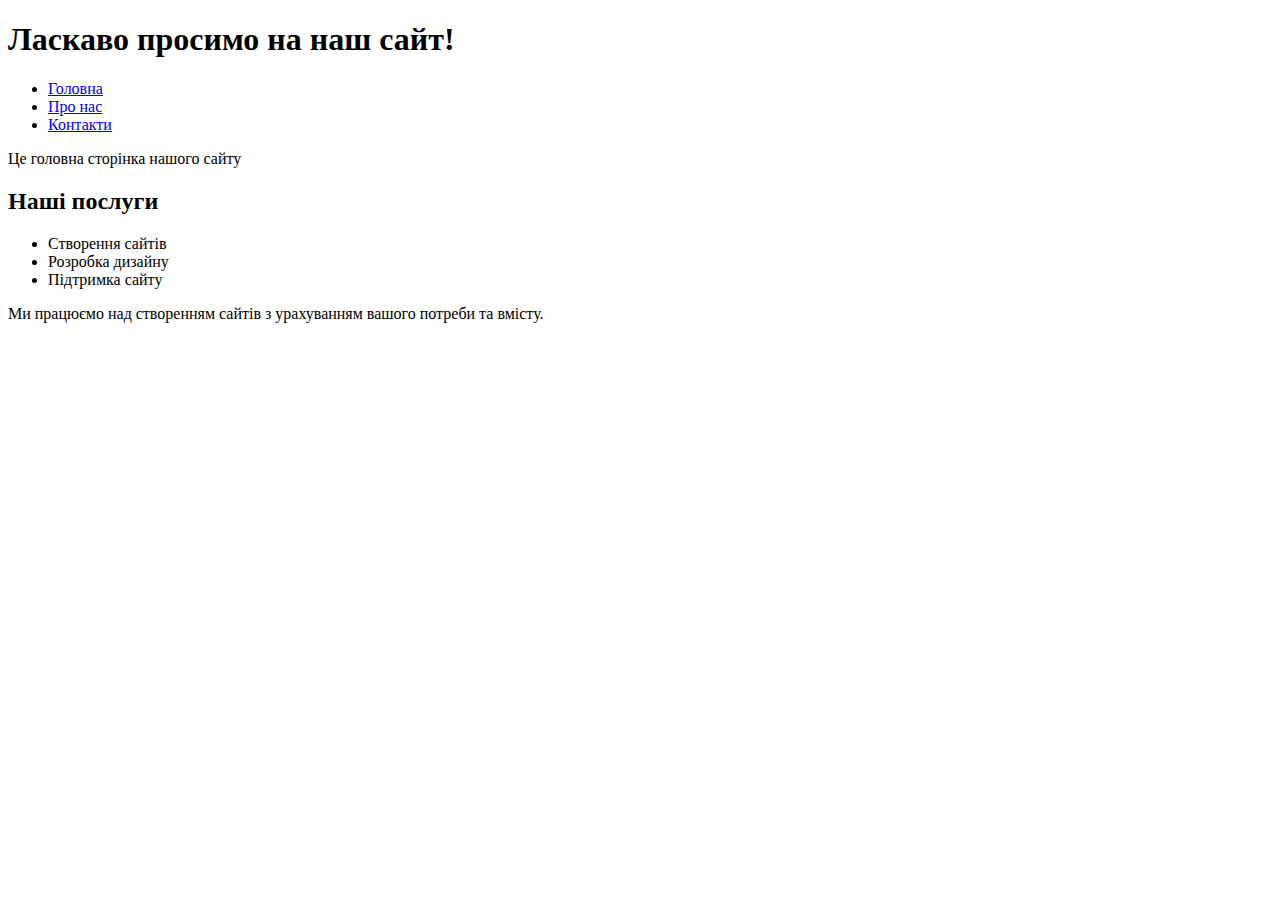
==== index.html @ 8de83186 "add index.html" ====
<!DOCTYPE html>
<html lang="uk">
<head>
    <meta charset="UTF-8">
    <meta name="viewport" content="width=device-width, initial-scale=1.0">
    <title>Document</title>
</head>
<body>
    <header>
        <h1>Ласкаво просимо на наш сайт!</h1>
        <nav>
            <ul>
                <li><a href="index.html">Головна</a></li>
                <li><a href="about.html">Про нас</a></li>
                <li><a href="contacts.html">Контакти</a></li>
            </ul>
        </nav>
    </header>

    <main>
        <p>
            Це головна сторінка нашого сайту
        </p>
        <section>
            <h2>Наші послуги</h2>
            <ul>
                <li>Створення сайтів</li>
                <li>Розробка дизайну</li>
                <li>Підтримка сайту</li>
            </ul>
            <p>
                Ми працюємо над створенням сайтів з урахуванням вашого потреби та вмісту.
            </p>
        </section>
    </main>
</body>
</html>
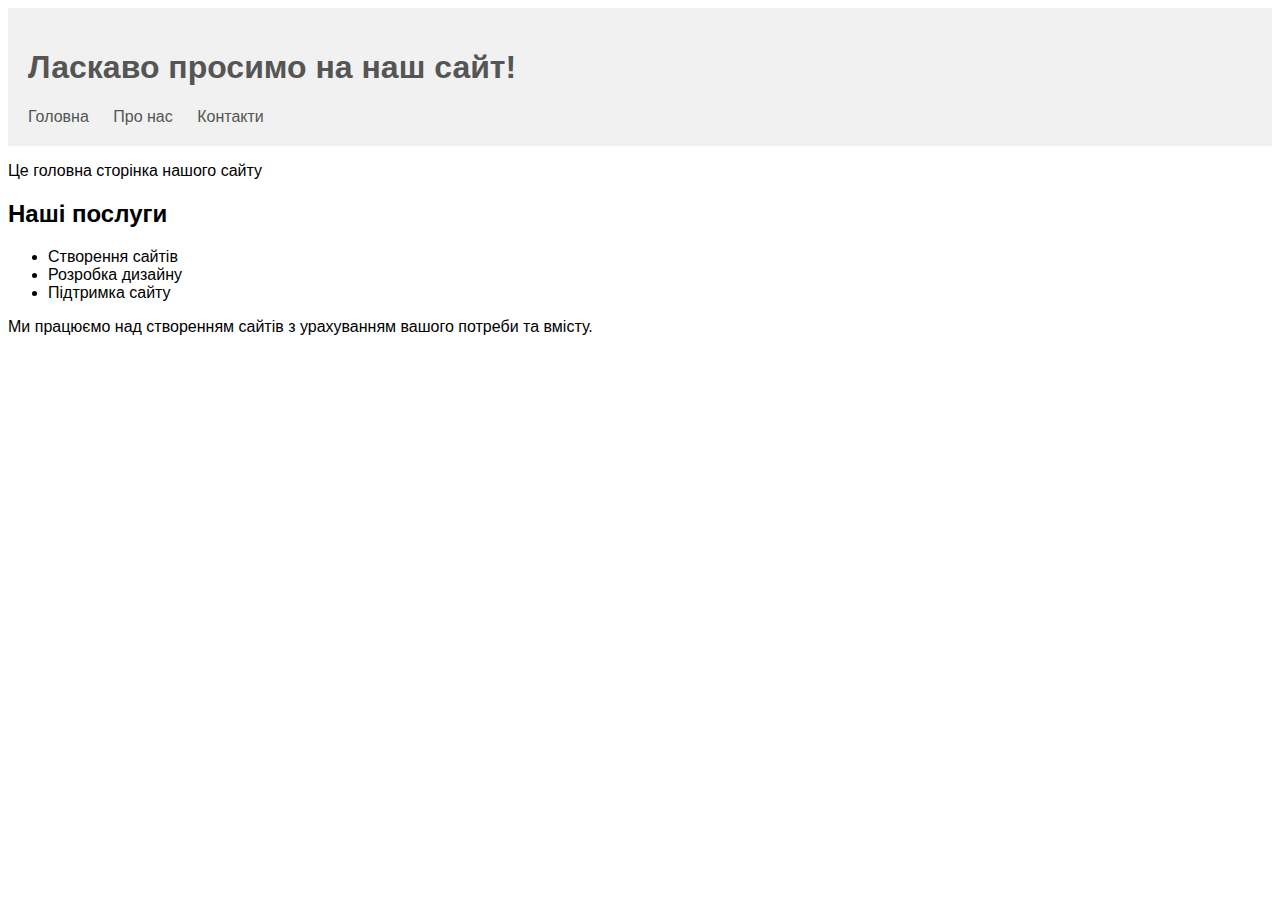
==== commit 652aee7a: "add style.css" ====
--- a/index.html
+++ b/index.html
@@ -4,6 +4,7 @@
     <meta charset="UTF-8">
     <meta name="viewport" content="width=device-width, initial-scale=1.0">
     <title>Document</title>
+    <link rel="stylesheet" href="style.css">
 </head>
 <body>
     <header>
--- a/style.css
+++ b/style.css
@@ -0,0 +1,32 @@
+body {
+    font-family: Arial, Helvetica, sans-serif;
+}
+
+header {
+    background-color: #f1f1f1;
+    padding: 20px;
+    color: #555;
+}
+
+nav ul {
+    list-style-type: none;
+    margin: 0;
+    padding: 0;
+}
+
+nav ul li {
+    display: inline-block;
+    margin-right: 20px;
+}
+
+nav ul li a {
+    text-decoration: none;
+    color: #555;
+}
+
+nav ul li a:hover {
+    color: #007bff;
+}
+
+
+
